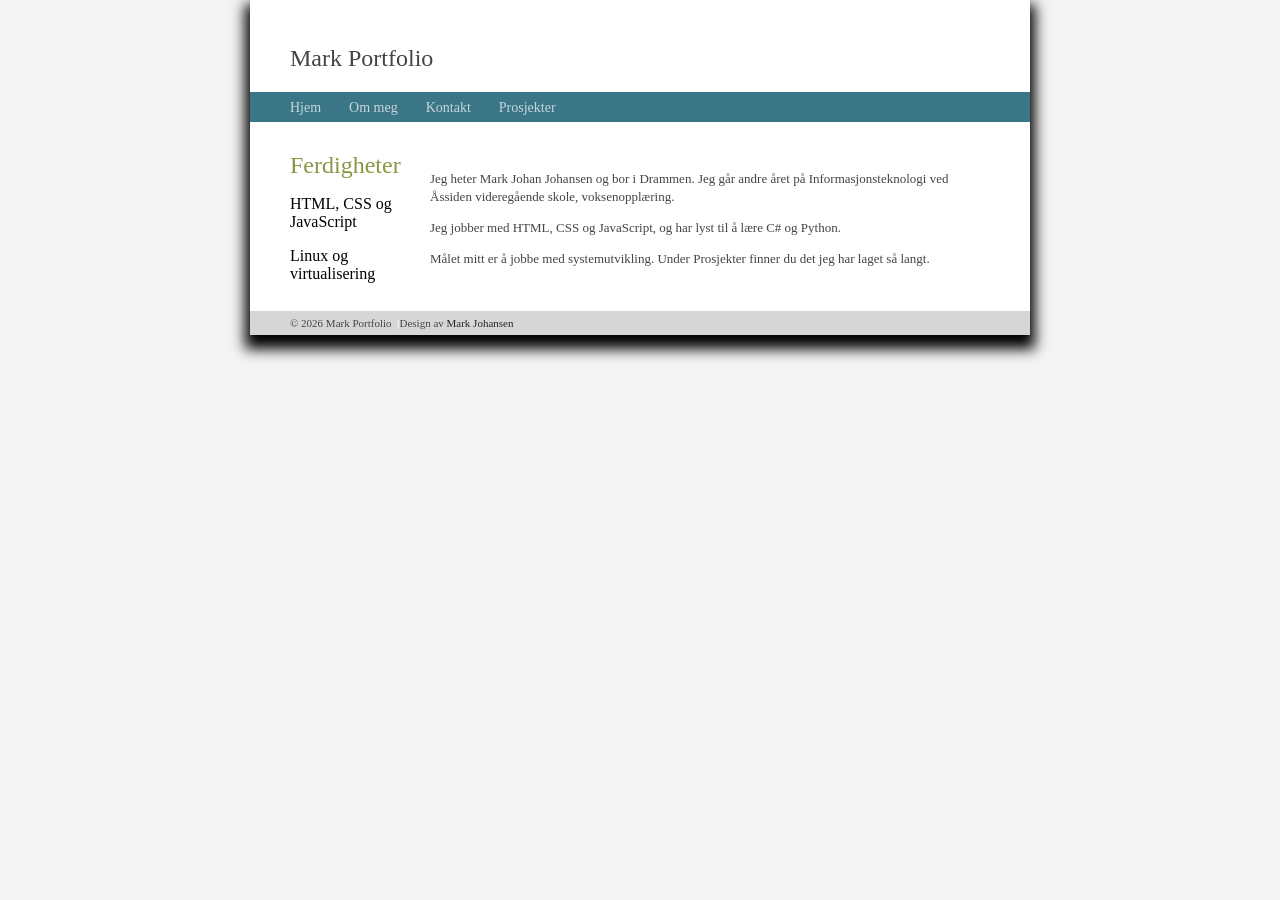
==== index.html @ cd95bab3 "Portfolio" ====
<!DOCTYPE html>
<html lang="nb">
<head>
    <meta charset="UTF-8">
    <meta name="viewport" content="width=device-width, initial-scale=1.0">
    <title>Home</title>
    <link rel="stylesheet" href="css/style.css">
    <script src="js/scripts.js"></script>
</head>

<body>

    <div class="container">

        <header class ="header">

        <a class="link-title" href="index.html">Mark Portfolio</a>

        </header>

        <nav class="menu">

            <a href="index.html">Hjem</a> &nbsp; &nbsp; &nbsp;
            <a href="about.html">Om meg</a> &nbsp; &nbsp; &nbsp;
            <a href="contact.html">Kontakt</a> &nbsp; &nbsp; &nbsp;
            <a href="projects.html">Prosjekter</a>
            
        </nav>

        <aside>

        <H1>Ferdigheter</H1>
        
        <p>HTML, CSS og JavaScript</p>
        <p>Linux og virtualisering</p>

        </aside>

        <article class="main">

        <!-- <img src="http://placehold.co/300x200" alt="">-->

            <!-- <div id="home-image">

                <img src="http://placehold.co/200x100" alt="home image">

            </div>-->

        <p>Jeg heter Mark Johan Johansen og bor i Drammen. Jeg går andre året på Informasjonsteknologi ved Åssiden videregående skole, voksenopplæring.</p>
        <p>Jeg jobber med HTML, CSS og JavaScript, og har lyst til å lære C# og Python.</p>
        <p>Målet mitt er å jobbe med systemutvikling. Under Prosjekter finner du det jeg har laget så langt.</p>


        </article>

        <footer>
            &copy; 2026 Mark Portfolio &nbsp;<span class="separator"><strong>|</strong></span>Design av  <a href="http://www.something,nothing,everything.com">Mark Johansen</a>
        </footer>

    </div>



</body>
</html>
---- css/style.css ----
body {

    background: #F4F4F4;
    margin: 0;

}

.link-title {

    text-decoration: none;
    font-size: 24px;
    color: #444444;

}

.page-heading {

    text-align: center;
    margin-bottom: 20px;
}

.container {

    width: 780px;
    margin: 0 auto;
    background: #FFF;
    box-shadow: 0px 9px 13px 5px;

}

.header {

    padding: 45px 0 20px 40px;

}

.menu {

    background: #3b7687;
    padding: 6px 0 6px 40px;

}

.menu a {

    color: #c5d6db;
    text-decoration: none;
    font-size: 14px;
    font-family: "Arial Narrow", "Myriad Pro";

}

.menu a:hover {

    color: #ecf2f3;

}


aside {

    float: left;
    width: 120px;
    padding: 30px 0 0 40px;
}

h1 {

    margin: 0px;
    color: #869843;
    font-size: 24px;
    font-family: "Arial Narrow", "Myriad Pro";
    font-weight: normal;

}

h2 {

    color: #3b7687;
    font-size: 15px;
    margin: 20px 0 5px 0;

}

.main {

    margin: 0 0 0 180px;
    padding: 35px 40px 30px 0px;
    color: #444444;
    font-family: "Georgia";
    font-size: 13px;
    line-height: 18px;
    text-emphasis: justify;

}

.main a:hover {

    color: #444444;

}

#home-image img {

    width: 100%;

}

footer {

    padding: 6px 40px 6px 40px;
    background: #d6d6d6;
    font-family: "Lucida Sans Unicode";
    color: #444444;
    font-size: 11px;
    text-transform: right;

    clear: both;

}

footer a {

    text-decoration: none;
    color:#262626;

}

.separator {

    color: #FFFFFF;
    font-size: 11px

}

/********************About Page Styles ***********************/

#about-page #home-image img {

    width: 35%;
    float: left;
    margin-bottom: 20px;

}

#about-page #profile-info {

    float: right;
    width: 55%;
    margin: 5px;

}

#about-page .description {

    clear: both;
}

#about-page ul {
    list-style: none;
    padding-left: 0;
}

#about-page ul.nokkel {
    list-style: disc;
    padding-left: 40px;
}

#about-page .periode {
    font-size: 11px;
    color: #869843;
    margin: 0 0 5px 0;
}


/**********************Contact Page ************************/

#contact #form {

  width: 464px;
  padding: 10px 10px 10px 10px;
  margin: 0 auto;
  box-shadow: 0px 9px 13px 5px;
  border-radius: 5px;
}

#contact #form input {

  width: 100%;
  border-radius: 5px;
  height: 20px;
  background: #D6D6D6;
  
}

#contact #form #message {

  width: 100%;
  border-radius: 5px;
  background: #D6D6D6;

}

#contact #form #submit {

  height: 30px;
  background: #3B7687;

}



/**********************Projects Page ************************/

#card {

    width: 450px;
}
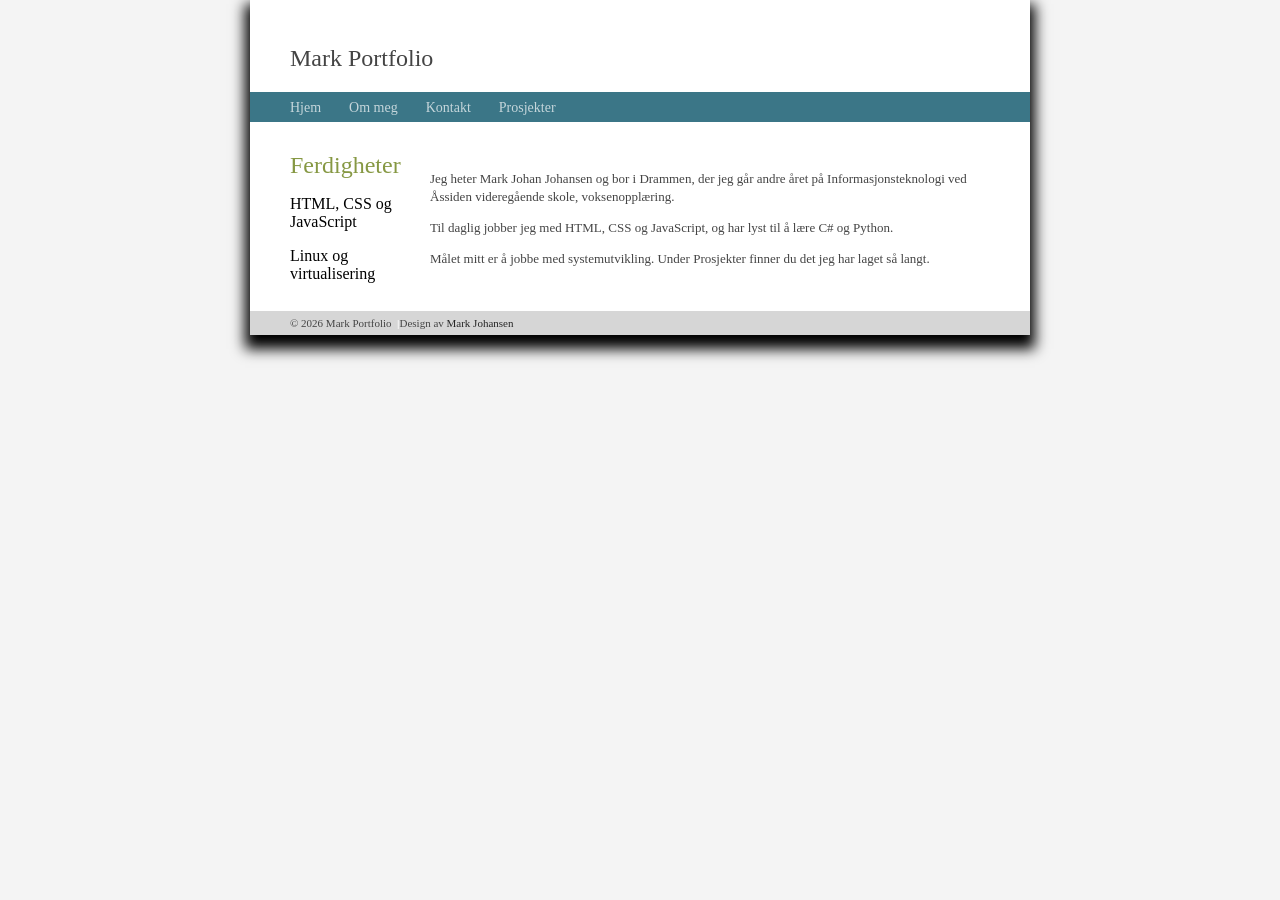
==== commit cff7ee0b: "Oppdatert om meg-tekst" ====
--- a/index.html
+++ b/index.html
@@ -3,7 +3,7 @@
 <head>
     <meta charset="UTF-8">
     <meta name="viewport" content="width=device-width, initial-scale=1.0">
-    <title>Home</title>
+    <title>Hjem</title>
     <link rel="stylesheet" href="css/style.css">
     <script src="js/scripts.js"></script>
 </head>
@@ -46,8 +46,8 @@
 
             </div>-->
 
-        <p>Jeg heter Mark Johan Johansen og bor i Drammen. Jeg går andre året på Informasjonsteknologi ved Åssiden videregående skole, voksenopplæring.</p>
-        <p>Jeg jobber med HTML, CSS og JavaScript, og har lyst til å lære C# og Python.</p>
+        <p>Jeg heter Mark Johan Johansen og bor i Drammen, der jeg går andre året på Informasjonsteknologi ved Åssiden videregående skole, voksenopplæring.</p>
+        <p>Til daglig jobber jeg med HTML, CSS og JavaScript, og har lyst til å lære C# og Python.</p>
         <p>Målet mitt er å jobbe med systemutvikling. Under Prosjekter finner du det jeg har laget så langt.</p>
 
 
--- a/css/style.css
+++ b/css/style.css
@@ -212,7 +212,10 @@
 
 /**********************Projects Page ************************/
 
-#card {
+.card {
 
     width: 450px;
 }
+
+
+
